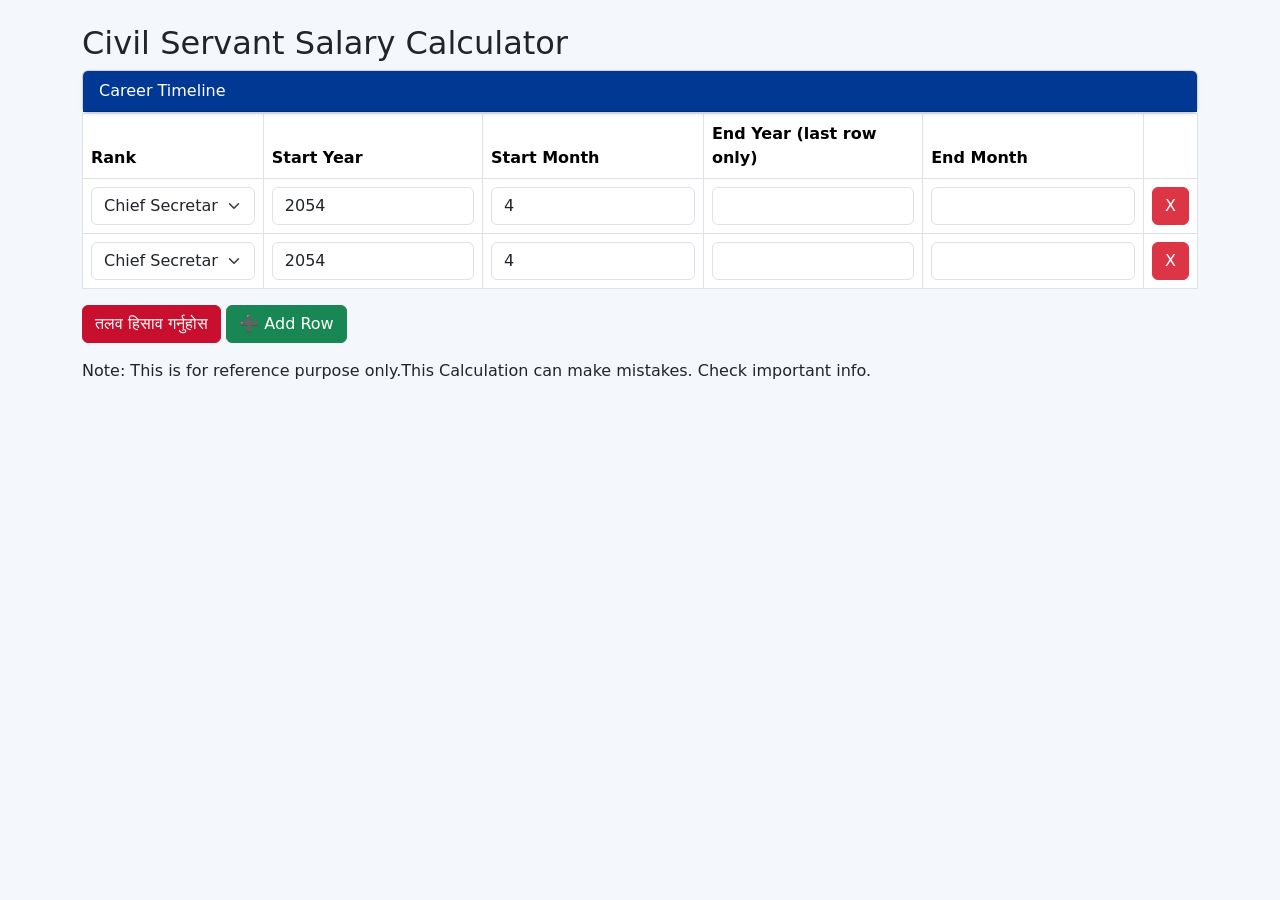
==== index.html @ d7efafc1 "Update index.html" ====
<!doctype html><html><head><meta charset='utf-8'>
<meta name='viewport' content='width=device-width,initial-scale=1'>
<title>Nepal Civil Service Calculator V3</title>
<link href="https://cdn.jsdelivr.net/npm/bootstrap@5.3.3/dist/css/bootstrap.min.css" rel="stylesheet">
<link rel="stylesheet" href="style.css"></head><body>
<div class="container py-4">
<h2>Civil Servant Salary Calculator</h2>
<div class="card shadow-sm">
<div class="card-header d-flex justify-content-between">
<span>Career Timeline</span>
</div></div>

<table class="table table-bordered" id="tbl">
<thead><tr><th>Rank</th><th>Start Year</th><th>Start Month</th><th>End Year (last row only)</th><th>End Month</th><th></th></tr></thead>
<tbody></tbody></table>

<button class="btn btn-primary" onclick="calculateSalary()">तलव हिसाव गर्नुहोस</button> <span>   </span><button class="btn btn-success m-auto" onclick="addRow()">➕ Add Row</button>

<div id="out" class="mt-3"></div>
<footer>Note: This is for reference purpose only.This Calculation can make mistakes. Check important info.</footer>
</div><script src="app.js"></script></body></html>
---- style.css ----
body{background:#f5f7fb}.btn-primary{background:#C8102E;border-color:#C8102E}

body{background:#f4f7fb}
.card-header{background:#003893;color:#fff}
.btn-primary{background:#C8102E;border-color:#C8102E}
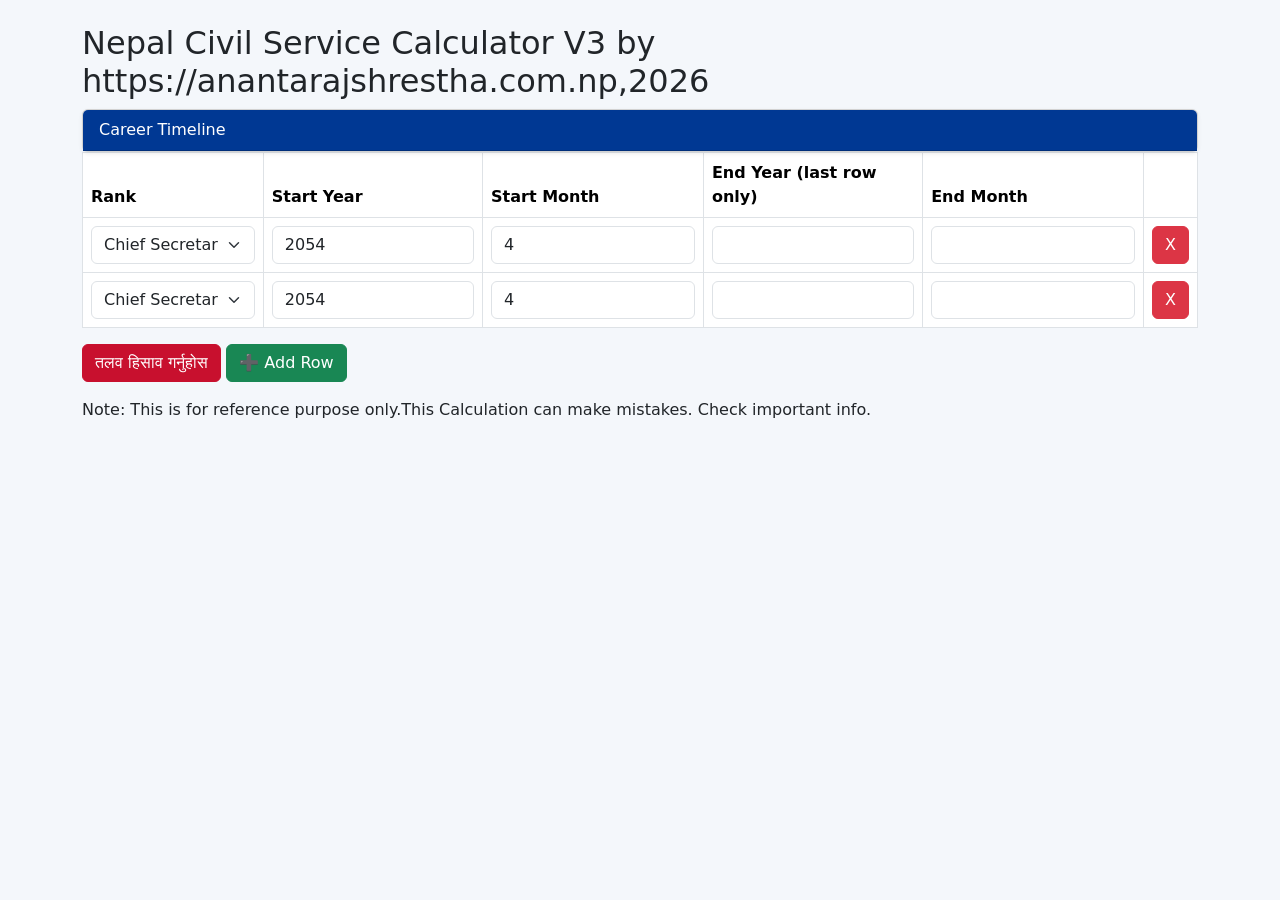
==== commit c3dd79fa: "Update index.html" ====
--- a/index.html
+++ b/index.html
@@ -1,10 +1,10 @@
 <!doctype html><html><head><meta charset='utf-8'>
 <meta name='viewport' content='width=device-width,initial-scale=1'>
-<title>Nepal Civil Service Calculator V3</title>
+<title>Nepal Civil Service Calculator V3 by https://anantarajshrestha.com.np</title>
 <link href="https://cdn.jsdelivr.net/npm/bootstrap@5.3.3/dist/css/bootstrap.min.css" rel="stylesheet">
 <link rel="stylesheet" href="style.css"></head><body>
 <div class="container py-4">
-<h2>Civil Servant Salary Calculator</h2>
+<h2>Nepal Civil Service Calculator V3 by https://anantarajshrestha.com.np,2026</h2>
 <div class="card shadow-sm">
 <div class="card-header d-flex justify-content-between">
 <span>Career Timeline</span>
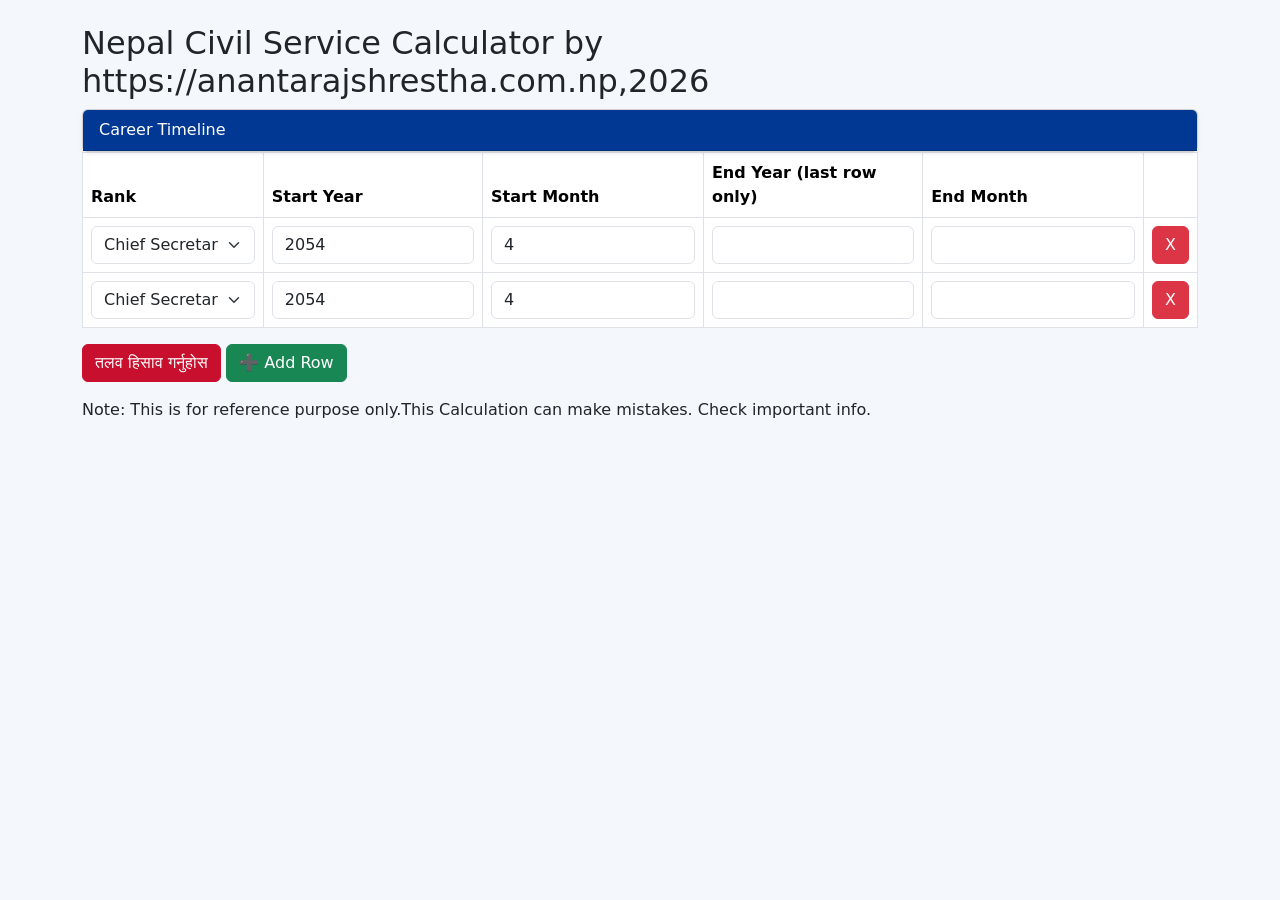
==== commit a7220301: "Update index.html" ====
--- a/index.html
+++ b/index.html
@@ -4,7 +4,7 @@
 <link href="https://cdn.jsdelivr.net/npm/bootstrap@5.3.3/dist/css/bootstrap.min.css" rel="stylesheet">
 <link rel="stylesheet" href="style.css"></head><body>
 <div class="container py-4">
-<h2>Nepal Civil Service Calculator V3 by https://anantarajshrestha.com.np,2026</h2>
+<h2>Nepal Civil Service Calculator by https://anantarajshrestha.com.np,2026</h2>
 <div class="card shadow-sm">
 <div class="card-header d-flex justify-content-between">
 <span>Career Timeline</span>
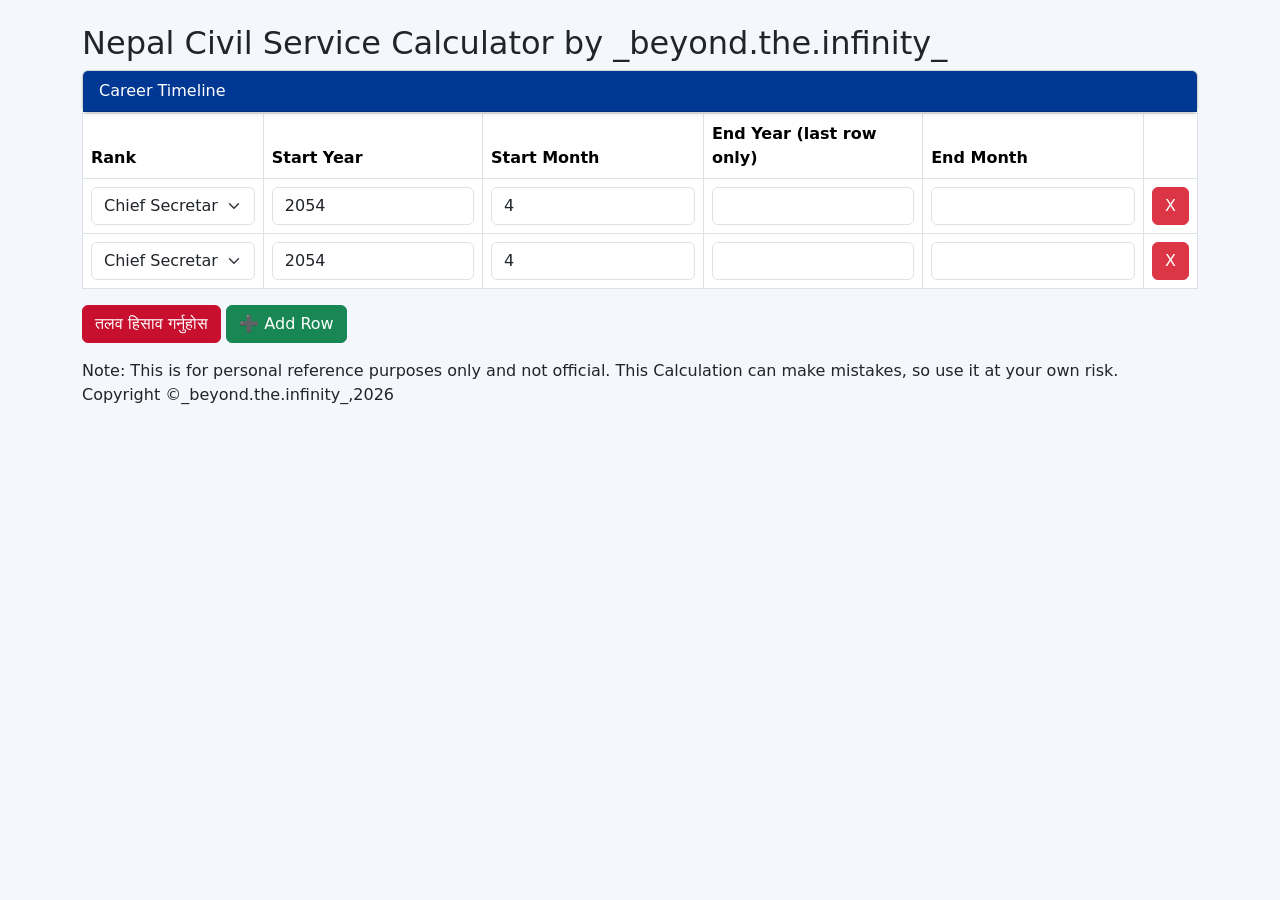
==== commit e75282c0: "Update index.html" ====
--- a/index.html
+++ b/index.html
@@ -4,7 +4,7 @@
 <link href="https://cdn.jsdelivr.net/npm/bootstrap@5.3.3/dist/css/bootstrap.min.css" rel="stylesheet">
 <link rel="stylesheet" href="style.css"></head><body>
 <div class="container py-4">
-<h2>Nepal Civil Service Calculator by https://anantarajshrestha.com.np,2026</h2>
+<h2>Nepal Civil Service Calculator by _beyond.the.infinity_</h2>
 <div class="card shadow-sm">
 <div class="card-header d-flex justify-content-between">
 <span>Career Timeline</span>
@@ -17,5 +17,6 @@
 <button class="btn btn-primary" onclick="calculateSalary()">तलव हिसाव गर्नुहोस</button> <span>   </span><button class="btn btn-success m-auto" onclick="addRow()">➕ Add Row</button>
 
 <div id="out" class="mt-3"></div>
-<footer>Note: This is for reference purpose only.This Calculation can make mistakes. Check important info.</footer>
+<footer>Note: This is for personal reference purposes only and not official. This Calculation can make mistakes, so use it at  your own risk.</footer>
+  <div>Copyright &copy;_beyond.the.infinity_,2026</div>
 </div><script src="app.js"></script></body></html>
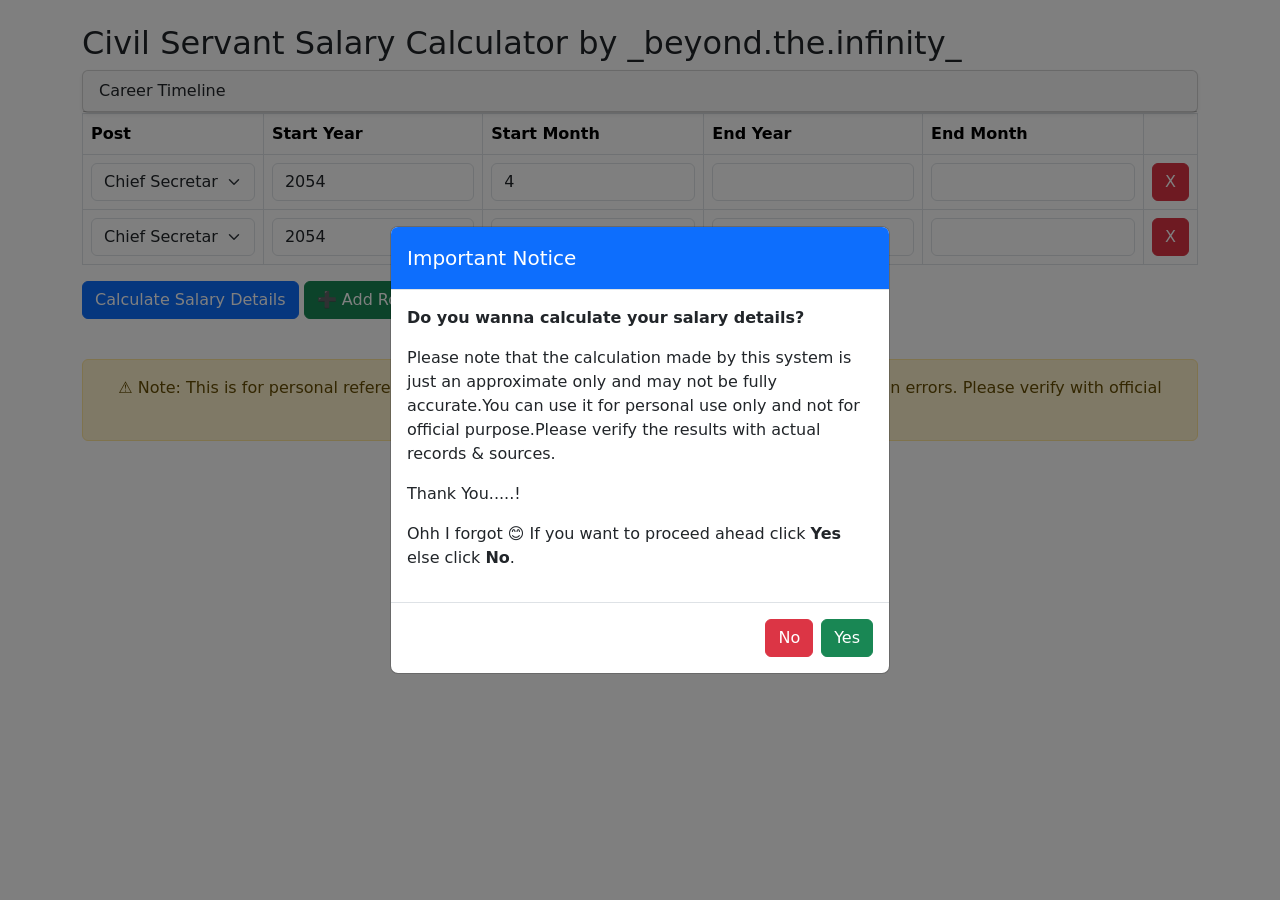
==== commit 7ab59dc4: "Update index.html" ====
--- a/index.html
+++ b/index.html
@@ -1,22 +1,98 @@
 <!doctype html><html><head><meta charset='utf-8'>
 <meta name='viewport' content='width=device-width,initial-scale=1'>
-<title>Nepal Civil Service Calculator V3 by https://anantarajshrestha.com.np</title>
+<title>Civil Servant Salary Calculator by _beyond.the.infinity_</title>
 <link href="https://cdn.jsdelivr.net/npm/bootstrap@5.3.3/dist/css/bootstrap.min.css" rel="stylesheet">
-<link rel="stylesheet" href="style.css"></head><body>
+<link rel="preconnect" href="https://fonts.googleapis.com">
+<link rel="preconnect" href="https://fonts.gstatic.com" crossorigin>
+
+<link href="https://fonts.googleapis.com/css2?family=Poppins:wght@300;400;500;600;700;800&family=Noto+Sans+Devanagari:wght@400;500;600;700&display=swap" rel="stylesheet">
+<link rel="stylesheet" href="css/style.css"></head><body>
 <div class="container py-4">
-<h2>Nepal Civil Service Calculator by _beyond.the.infinity_</h2>
+<h2>Civil Servant Salary Calculator by _beyond.the.infinity_</h2>
 <div class="card shadow-sm">
 <div class="card-header d-flex justify-content-between">
 <span>Career Timeline</span>
 </div></div>
 
 <table class="table table-bordered" id="tbl">
-<thead><tr><th>Rank</th><th>Start Year</th><th>Start Month</th><th>End Year (last row only)</th><th>End Month</th><th></th></tr></thead>
+<thead><tr><th>Post</th><th>Start Year</th><th>Start Month</th><th>End Year</th><th>End Month</th><th></th></tr></thead>
 <tbody></tbody></table>
 
-<button class="btn btn-primary" onclick="calculateSalary()">तलव हिसाव गर्नुहोस</button> <span>   </span><button class="btn btn-success m-auto" onclick="addRow()">➕ Add Row</button>
+<button class="btn btn-primary" onclick="calculateSalary()">Calculate Salary Details</button> <span>   </span><button class="btn btn-success m-auto" onclick="addRow()">➕ Add Row</button>  <span class="d-flex justify-content-center align-items-center">Copyright &copy;_beyond.the.infinity_,2026</span>
 
 <div id="out" class="mt-3"></div>
-<footer>Note: This is for personal reference purposes only and not official. This Calculation can make mistakes, so use it at  your own risk.</footer>
-  <div>Copyright &copy;_beyond.the.infinity_,2026</div>
-</div><script src="app.js"></script></body></html>
+<div class="alert alert-warning text-center blink-warning">
+    ⚠️ Note: This is for personal reference purposes only and not official.
+    This calculation may contain errors. Please verify with official records.
+</div>
+
+<div class="modal fade" id="salaryDisclaimerModal" tabindex="-1">
+  <div class="modal-dialog modal-dialog-centered">
+    <div class="modal-content">
+
+      <div class="modal-header bg-primary text-white">
+        <h5 class="modal-title">Important Notice</h5>
+      </div>
+
+      <div class="modal-body">
+        <p><strong>Do you wanna calculate your salary details?</strong></p>
+        <p>
+          Please note that the calculation made by this system is just an approximate only and may not be fully accurate.You can use it for personal use only and not for official purpose.Please verify the results with actual records & sources.
+        </p>
+        <p>
+          Thank You.....!
+        </p>
+    </hr>
+        <p>
+          Ohh I forgot 😊 If you want to proceed ahead click
+          <strong>Yes</strong> else click <strong>No</strong>.
+        </p>
+      </div>
+
+      <div class="modal-footer">
+        <button type="button" class="btn btn-danger" id="exitBtn">
+          No
+        </button>
+
+        <button type="button"
+                class="btn btn-success"
+                data-bs-dismiss="modal">
+          Yes
+        </button>
+      </div>
+
+    </div>
+  </div>
+</div>
+</div>
+
+<script src="js/app.js"></script></body></html>
+<script src="https://cdn.jsdelivr.net/npm/bootstrap@5.3.3/dist/js/bootstrap.bundle.min.js"></script>
+
+<script>
+document.addEventListener("DOMContentLoaded", function () {
+
+    const popup = new bootstrap.Modal(
+        document.getElementById("salaryDisclaimerModal"),
+        {
+            backdrop: "static",
+            keyboard: false
+        }
+    );
+
+    popup.show();
+
+    document.getElementById("exitBtn").addEventListener("click", function () {
+
+        // Option 1: Go back
+        history.back();
+
+        // Option 2:
+        window.location.href = "/Thank You...!";
+
+    });
+
+});
+</script>
+
+<script src="app.js"></script>
